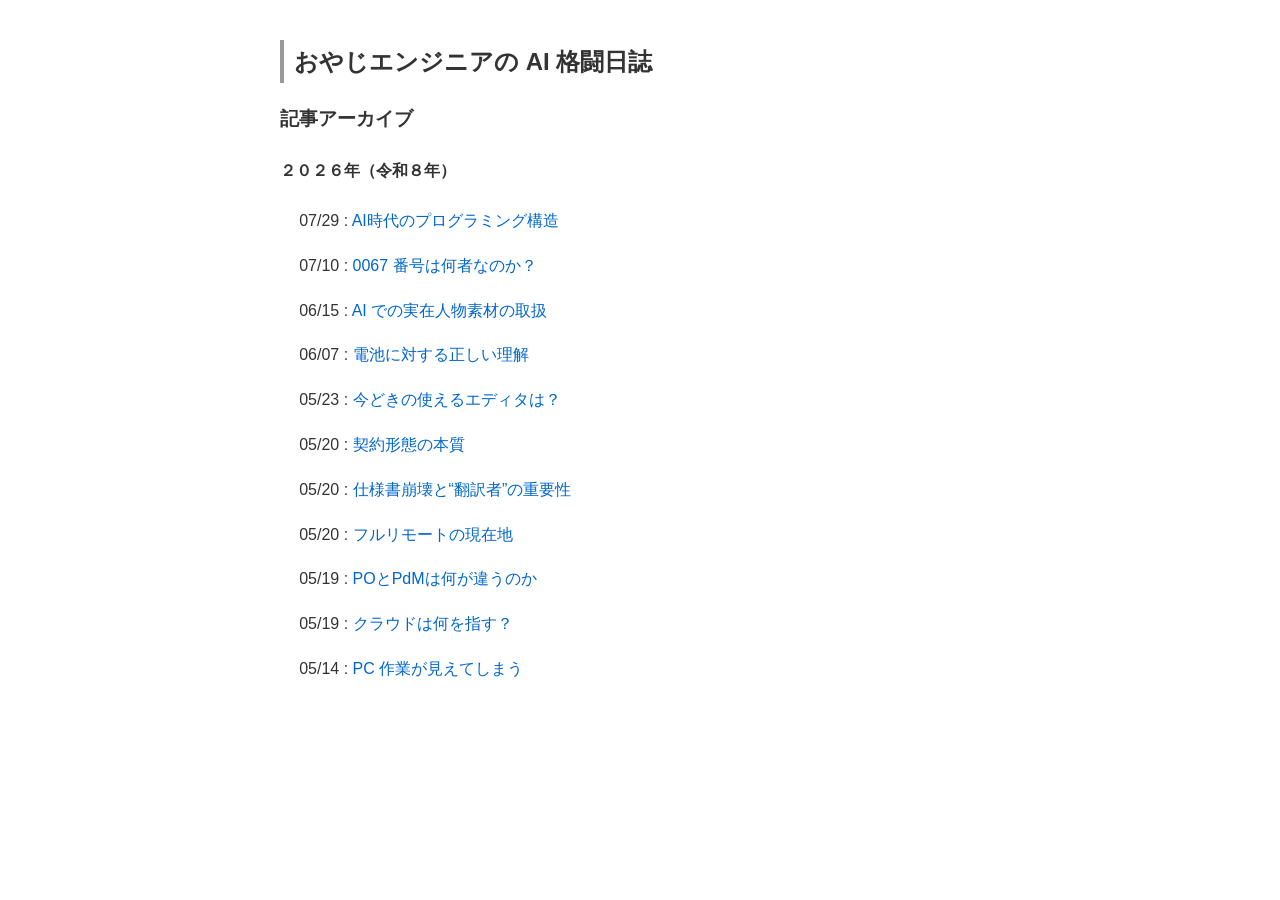
==== ai-arch.html @ 65ec5596 "AI 日誌追加" ====
<!doctype html>
<html lang="ja">

<head>
  <meta charset="UTF-8">
  <title>おやじエンジニアの AI 格闘日誌</title>
  <link rel="stylesheet" href="style.css">
</head>

<body>
  <h2>おやじエンジニアの AI 格闘日誌</h2>

  <h3>記事アーカイブ</h3>

  <h4>２０２６年（令和８年）</h4>

  <div class="article-list">
    <p>07/29 : <a href="https://note.com/fujizy/n/nce66d6d1195d" target="_blank">AI時代のプログラミング構造</a></p>
    <p>07/10 : <a href="https://note.com/fujizy/n/n933e4c7f3d49" target="_blank">0067 番号は何者なのか？</a></p>
    <p>06/15 : <a href="https://note.com/fujizy/n/n393fbb8dc64e" target="_blank">AI での実在人物素材の取扱</a></p>
    <p>06/07 : <a href="https://note.com/fujizy/n/naa23ba22f10d" target="_blank">電池に対する正しい理解</a></p>
    <p>05/23 : <a href="https://note.com/fujizy/n/n90dbf224e8eb" target="_blank">今どきの使えるエディタは？</a></p>
    <p>05/20 : <a href="https://note.com/fujizy/n/n6ea48d81d189" target="_blank">契約形態の本質</a></p>
    <p>05/20 : <a href="https://note.com/fujizy/n/n9b327028b11e" target="_blank">仕様書崩壊と“翻訳者”の重要性</a></p>
    <p>05/20 : <a href="https://note.com/fujizy/n/n85712c5698c1" target="_blank">フルリモートの現在地</a></p>
    <p>05/19 : <a href="https://note.com/fujizy/n/n440186ab9cbb" target="_blank">POとPdMは何が違うのか</a></p>
    <p>05/19 : <a href="https://note.com/fujizy/n/nd7bdc17ce393" target="_blank">クラウドは何を指す？</a></p>
    <p>05/14 : <a href="https://note.com/fujizy/n/n23c457574213" target="_blank">PC 作業が見えてしまう</a></p>
  </div>
</body>

</html>
---- style.css ----
body {
    font-family:
        -apple-system, BlinkMacSystemFont, "Segoe UI", Roboto, "Helvetica Neue",
        sans-serif;
    line-height: 1.8;
    max-width: 720px;
    margin: 40px auto;
    padding: 0 20px;
    color: #333;
}

h2 {
    /* margin-top: 2.2em; */
    border-left: 4px solid #999;
    padding-left: 10px;
}

a {
    color: #0066cc;
    text-decoration: none;
}

a:hover {
    text-decoration: underline;
}

/* hr {
    margin: 2.5em 0;
}
 */
/* ========================= */
/* フォーム専用スタイルここから */
/* ========================= */

label {
    display: block;
    margin-bottom: 0.5rem;
    font-weight: bold;
}

input[type="text"],
input[type="email"],
textarea {
    width: 100%;
    padding: 0.6rem;
    font-size: 1rem;
    border: 1px solid #ccc;
    border-radius: 4px;
    margin-bottom: 1rem;
}

button {
    padding: 0.6rem 1.2rem;
    font-size: 1rem;
    border: none;
    border-radius: 4px;
    background-color: #333;
    color: #fff;
    cursor: pointer;
}

button:hover {
    background-color: #555;
}

.h-captcha {
    margin-bottom: 1rem;
}

.container {
    margin-top: 1.5rem;
    /* 好みで調整 */
}

.container p.tight {
    margin: 0.2rem 0;
    line-height: 1.4;
}

.container p.lead:last-of-type {
    margin-bottom: 1.2rem;
    /* 導入文の最後だけ余白を広げる */
}

/* ========================= */
/* 戻りリンクの統一スタイル */
/* ========================= */

.back-link {
    color: #0066cc;
    text-decoration: none;
    font-size: 0.95rem;
}

.back-link:hover {
    text-decoration: underline;
}

/* ========================= */
/* インデント設定             */
/* ========================= */
.article-list p {
    margin-left: 1.2em;
}

/* ========================= */
/* minimal 用の調整ここから */
/* ========================= */

h2 {
    margin-top: 1.2em;
    margin-bottom: 0.6em;
}

main p {
    margin: 0.4em 0;
}

hr {
    margin: 1.5em 0;
}

/* ========================= */
/* navigation 用の調整ここから */
/* ========================= */

.nav-links {
    text-align: center;
    margin: 1rem 0;
}

.nav-links a,
.nav-links span {
    margin: 0 1rem;
    font-size: 0.95rem;
}

.nav-links a {
    color: #0066cc;
    text-decoration: none;
}

.nav-links a:hover {
    text-decoration: underline;
}

.nav-disabled {
    color: #aaa;
    cursor: default;
}

/* =========================================
   タイトルブロック
========================================= */

.title-block {
    text-align: center;
    margin-bottom: 1.2rem;
}

.title-block h1 {
    font-size: 1.2rem;
    margin: 0.8rem 0;
    color: #444;
}

/* =========================================
   ayumi-image
========================================= */

.ayumi-image {
    display: block;
    max-width: 100%;
    height: auto;
    margin: 0 auto;
}
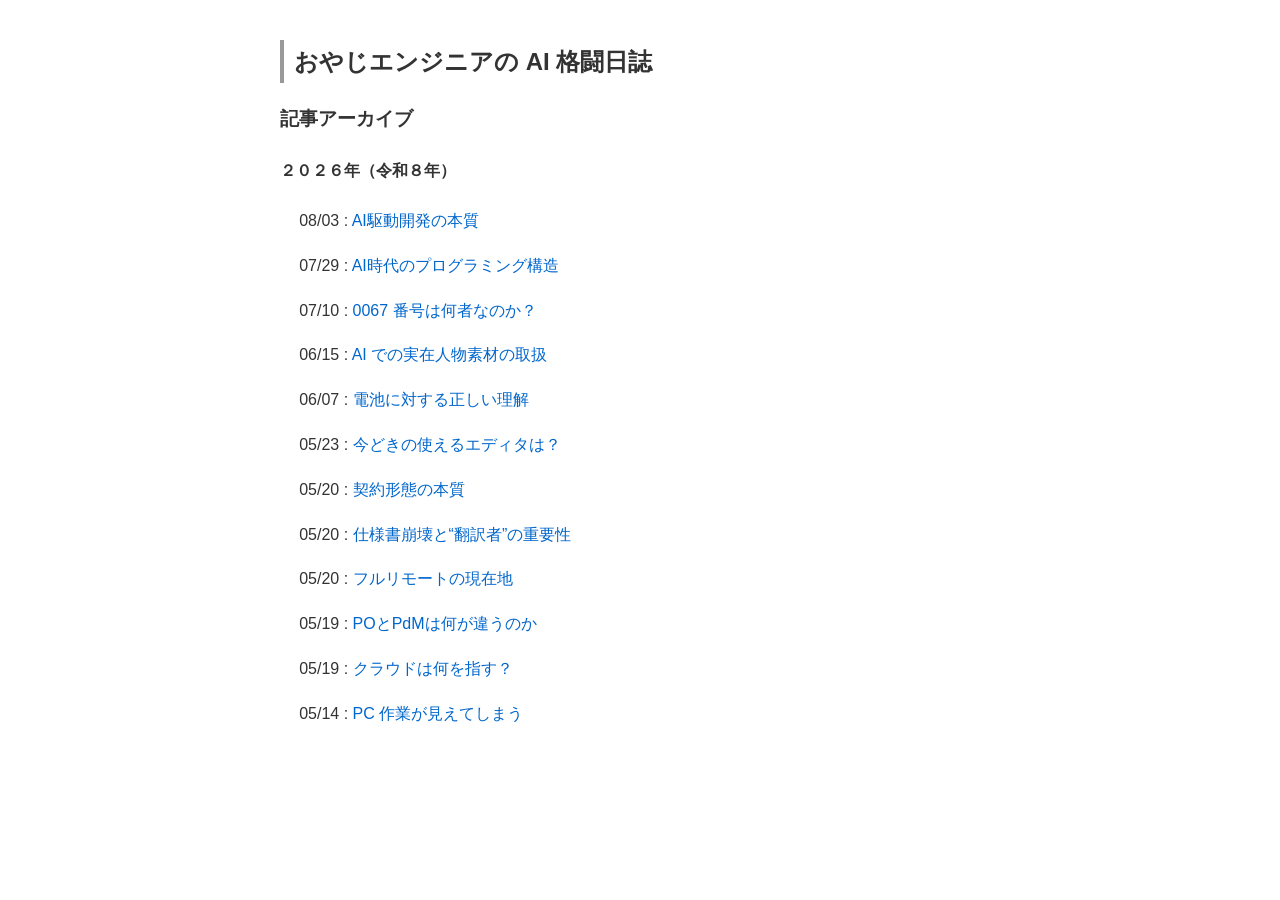
==== commit e115d09f: "記事追加" ====
--- a/ai-arch.html
+++ b/ai-arch.html
@@ -15,6 +15,7 @@
   <h4>２０２６年（令和８年）</h4>
 
   <div class="article-list">
+    <p>08/03 : <a href="https://note.com/fujizy/n/n3df39bd6fb82" target="_blank">AI駆動開発の本質</a></p>
     <p>07/29 : <a href="https://note.com/fujizy/n/nce66d6d1195d" target="_blank">AI時代のプログラミング構造</a></p>
     <p>07/10 : <a href="https://note.com/fujizy/n/n933e4c7f3d49" target="_blank">0067 番号は何者なのか？</a></p>
     <p>06/15 : <a href="https://note.com/fujizy/n/n393fbb8dc64e" target="_blank">AI での実在人物素材の取扱</a></p>
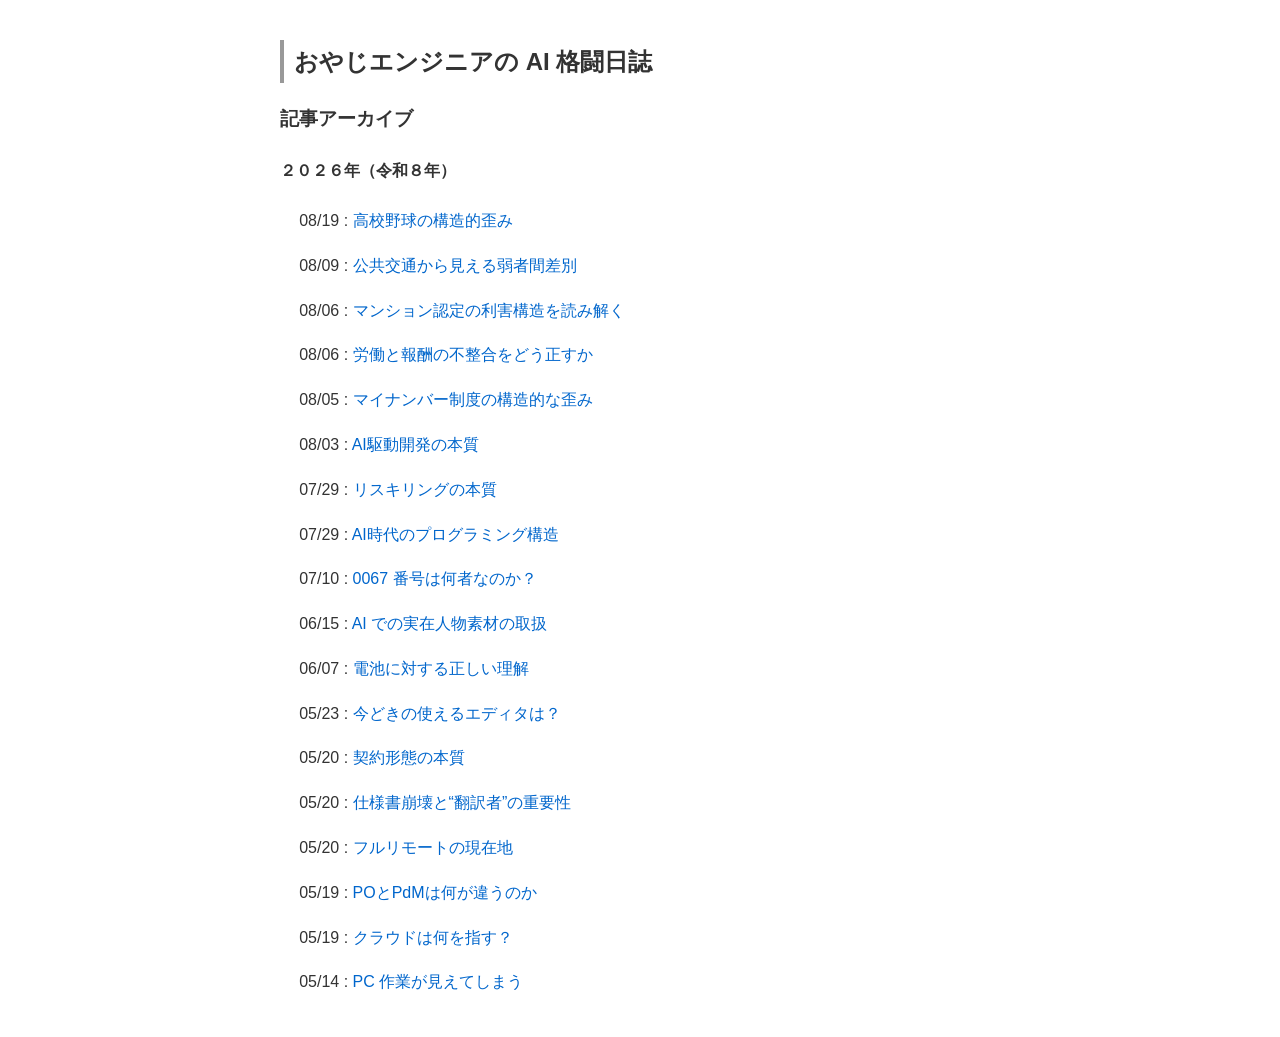
==== commit 0092477f: "記事アーカイブ追加" ====
--- a/ai-arch.html
+++ b/ai-arch.html
@@ -15,7 +15,13 @@
   <h4>２０２６年（令和８年）</h4>
 
   <div class="article-list">
+    <p>08/19 : <a href="https://note.com/fujizy/n/n928e3a3b4beb" target="_blank">高校野球の構造的歪み</a></p>
+    <p>08/09 : <a href="https://note.com/fujizy/n/n281a7c14593e" target="_blank">公共交通から見える弱者間差別</a></p>
+    <p>08/06 : <a href="https://note.com/fujizy/n/nc5ef5f7ecb1c" target="_blank">マンション認定の利害構造を読み解く</a></p>
+    <p>08/06 : <a href="https://note.com/fujizy/n/n3430a9a4fb0d" target="_blank">労働と報酬の不整合をどう正すか</a></p>
+    <p>08/05 : <a href="https://note.com/fujizy/n/n70605a64fad4" target="_blank">マイナンバー制度の構造的な歪み</a></p>
     <p>08/03 : <a href="https://note.com/fujizy/n/n3df39bd6fb82" target="_blank">AI駆動開発の本質</a></p>
+    <p>07/29 : <a href="https://note.com/fujizy/n/ne27d240317e5" target="_blank">リスキリングの本質</a></p>
     <p>07/29 : <a href="https://note.com/fujizy/n/nce66d6d1195d" target="_blank">AI時代のプログラミング構造</a></p>
     <p>07/10 : <a href="https://note.com/fujizy/n/n933e4c7f3d49" target="_blank">0067 番号は何者なのか？</a></p>
     <p>06/15 : <a href="https://note.com/fujizy/n/n393fbb8dc64e" target="_blank">AI での実在人物素材の取扱</a></p>
